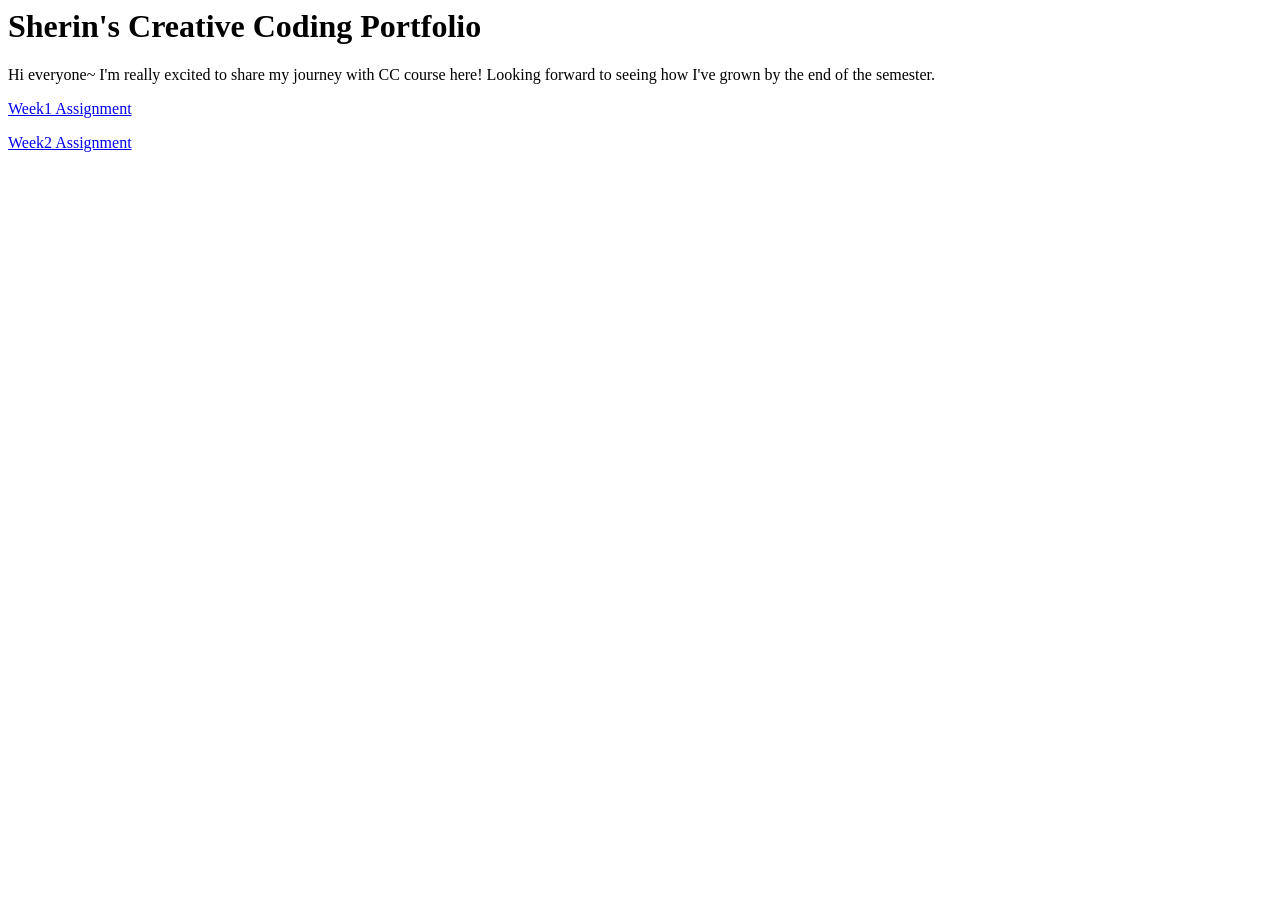
==== index.html @ 25ed0bcc "111" ====
<head>
    
</head>
<body>
    <h1>Sherin's Creative Coding Portfolio </h1>
    <p>Hi everyone~ I'm really excited to share my journey with CC course here!
        Looking forward to seeing how I've grown by the end of the semester. </p>
    <p><a href="Week1/week1.html">Week1 Assignment</a></p>
    <p><a href="Week2/week2.html">Week2 Assignment</a></p>


</body>
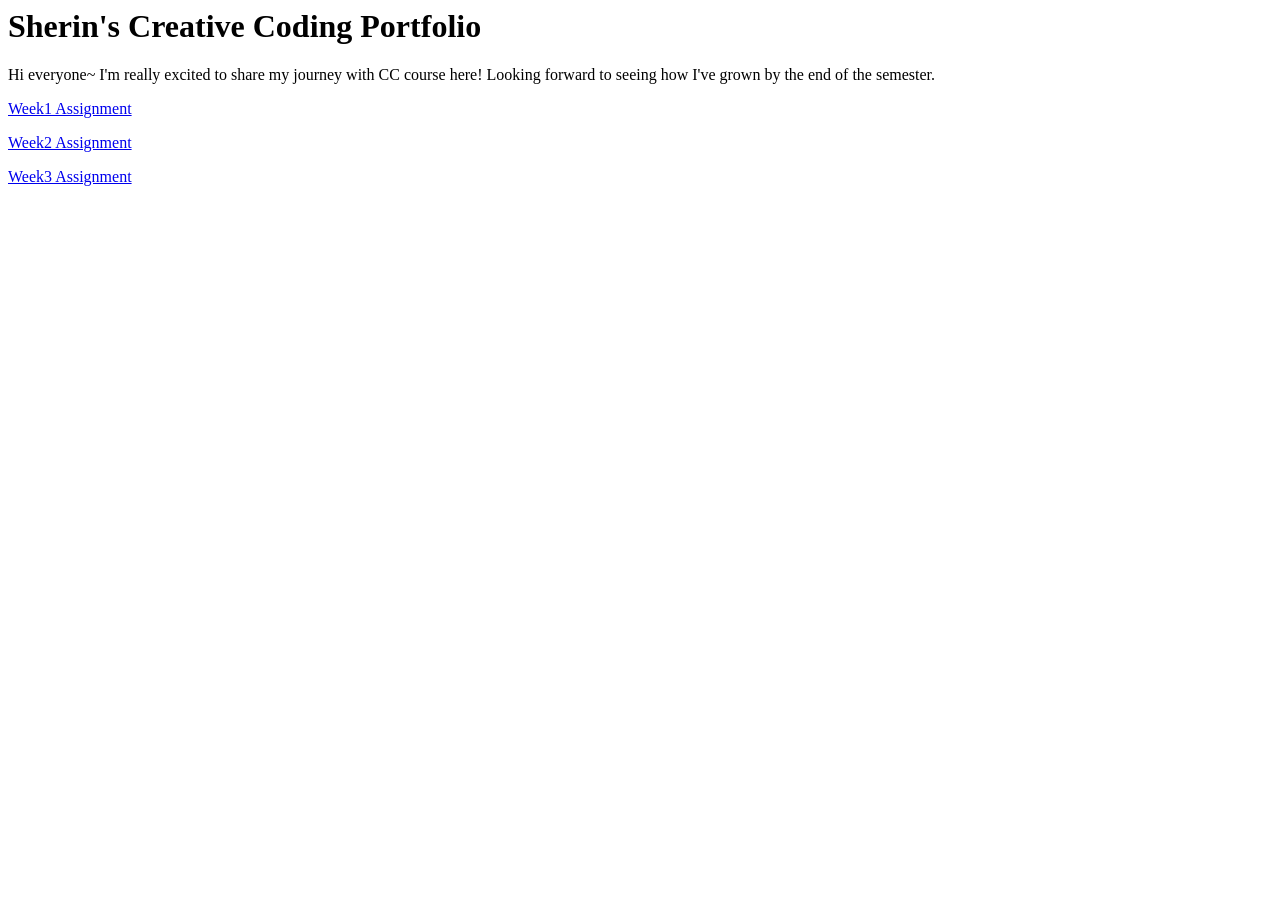
==== commit 0a33e271: "9.24" ====
--- a/index.html
+++ b/index.html
@@ -7,6 +7,7 @@
         Looking forward to seeing how I've grown by the end of the semester. </p>
     <p><a href="Week1/week1.html">Week1 Assignment</a></p>
     <p><a href="Week2/week2.html">Week2 Assignment</a></p>
+    <p><a href="Week3/week3.html">Week3 Assignment</a></p>
 
 
 </body>
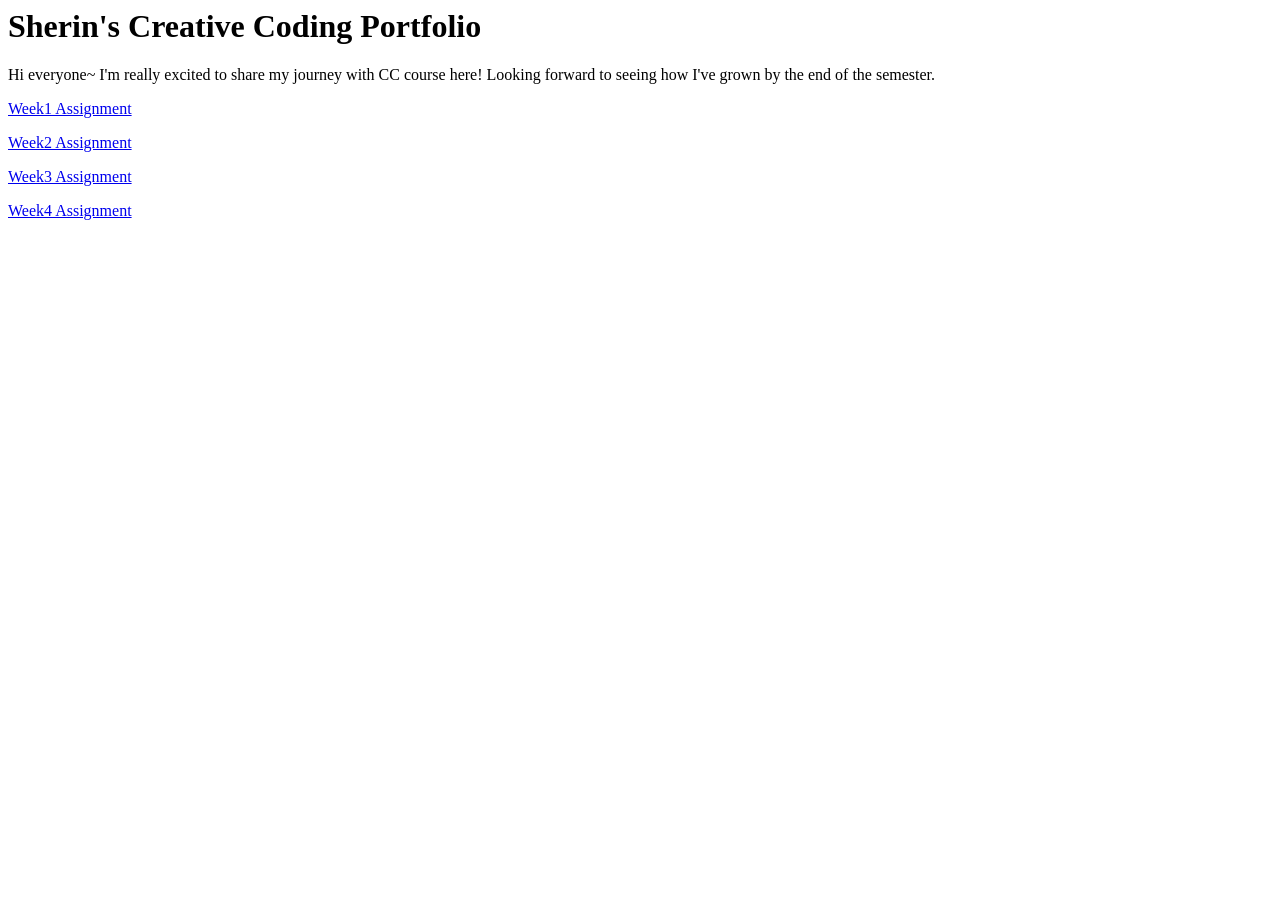
==== commit 2a68604f: "10.1" ====
--- a/index.html
+++ b/index.html
@@ -8,6 +8,6 @@
     <p><a href="Week1/week1.html">Week1 Assignment</a></p>
     <p><a href="Week2/week2.html">Week2 Assignment</a></p>
     <p><a href="Week3/week3.html">Week3 Assignment</a></p>
-
+    <p><a href="Week4/week4.html">Week4 Assignment</a></p>
 
 </body>
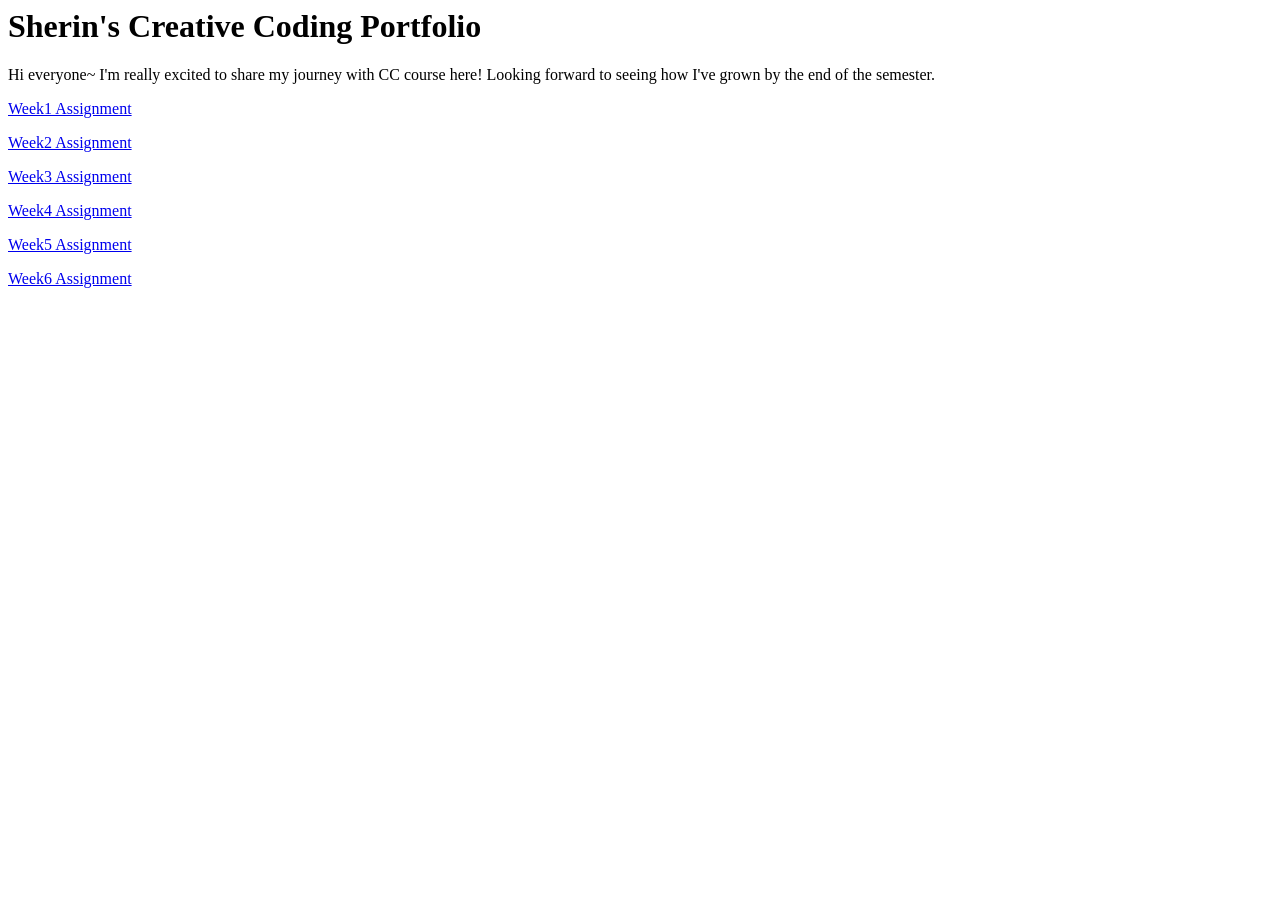
==== commit 1f211511: "1015" ====
--- a/index.html
+++ b/index.html
@@ -9,5 +9,8 @@
     <p><a href="Week2/week2.html">Week2 Assignment</a></p>
     <p><a href="Week3/week3.html">Week3 Assignment</a></p>
     <p><a href="Week4/week4.html">Week4 Assignment</a></p>
+    <p><a href="Week5/week5.html">Week5 Assignment</a></p>
+    <p><a href="Week6/week6.html">Week6 Assignment</a></p>
+
 
 </body>
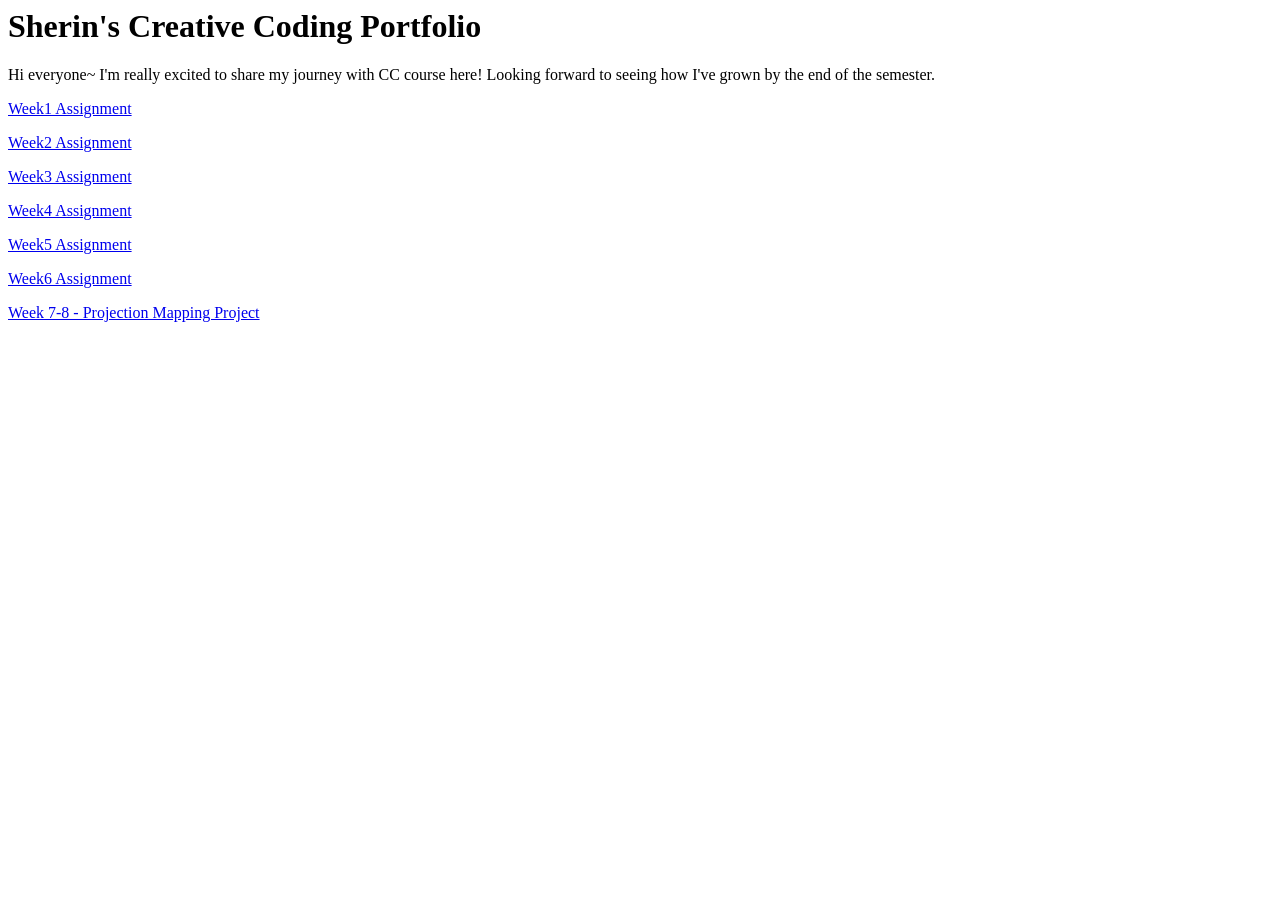
==== commit e674a616: "Add Week 7 Spring animation and project documentation" ====
--- a/index.html
+++ b/index.html
@@ -11,6 +11,7 @@
     <p><a href="Week4/week4.html">Week4 Assignment</a></p>
     <p><a href="Week5/week5.html">Week5 Assignment</a></p>
     <p><a href="Week6/week6.html">Week6 Assignment</a></p>
+    <p><a href="Week7/week7.html">Week 7-8 - Projection Mapping Project</a></p> 
 
 
 </body>
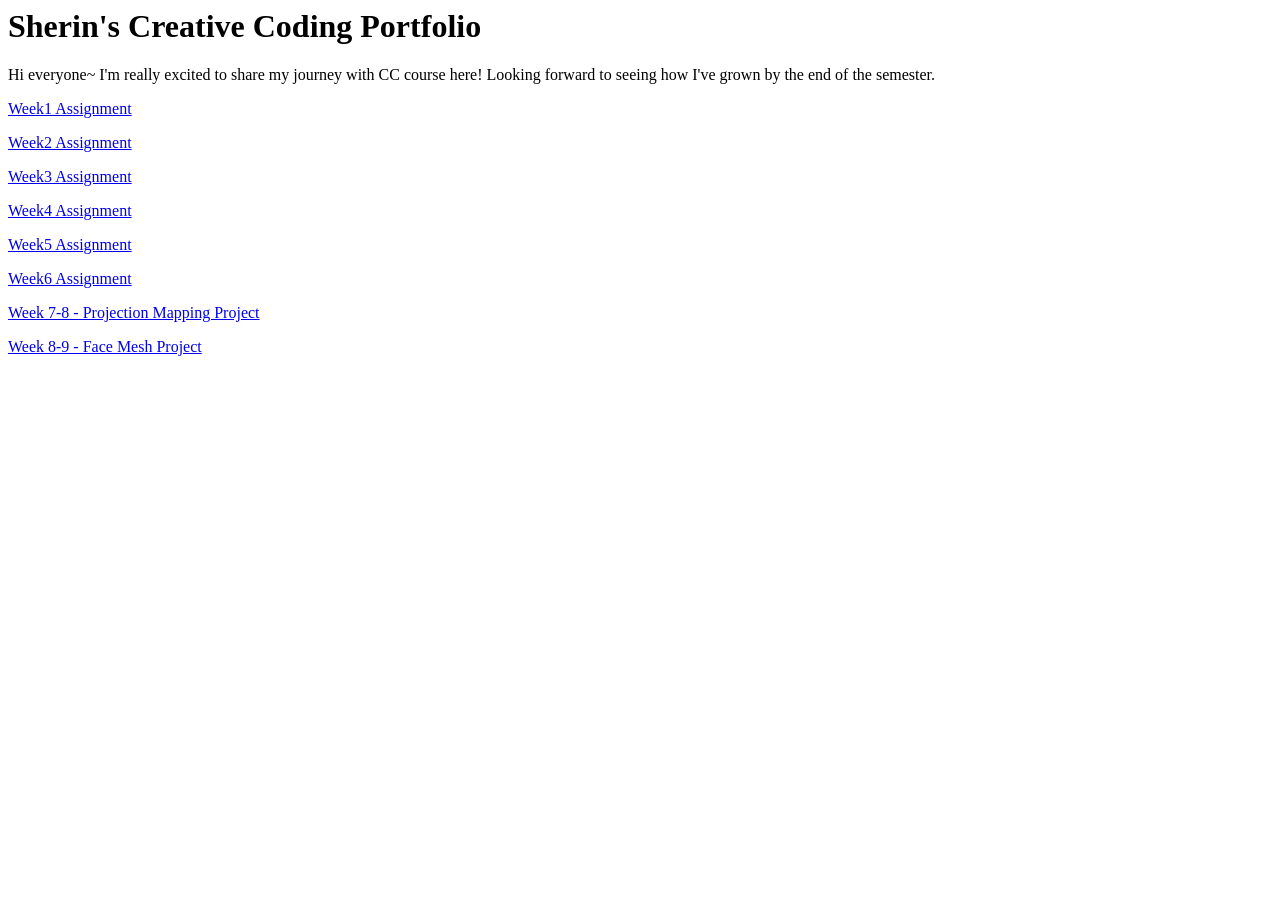
==== commit daec4f81: "Add Week 9 Into the Ocean interactive project" ====
--- a/index.html
+++ b/index.html
@@ -12,6 +12,6 @@
     <p><a href="Week5/week5.html">Week5 Assignment</a></p>
     <p><a href="Week6/week6.html">Week6 Assignment</a></p>
     <p><a href="Week7/week7.html">Week 7-8 - Projection Mapping Project</a></p> 
-
+    <p><a href="Week9/Into_the_Ocean_Week9_FaceMesh_v7/week9.html">Week 8-9 - Face Mesh Project</a></p> 
 
 </body>
